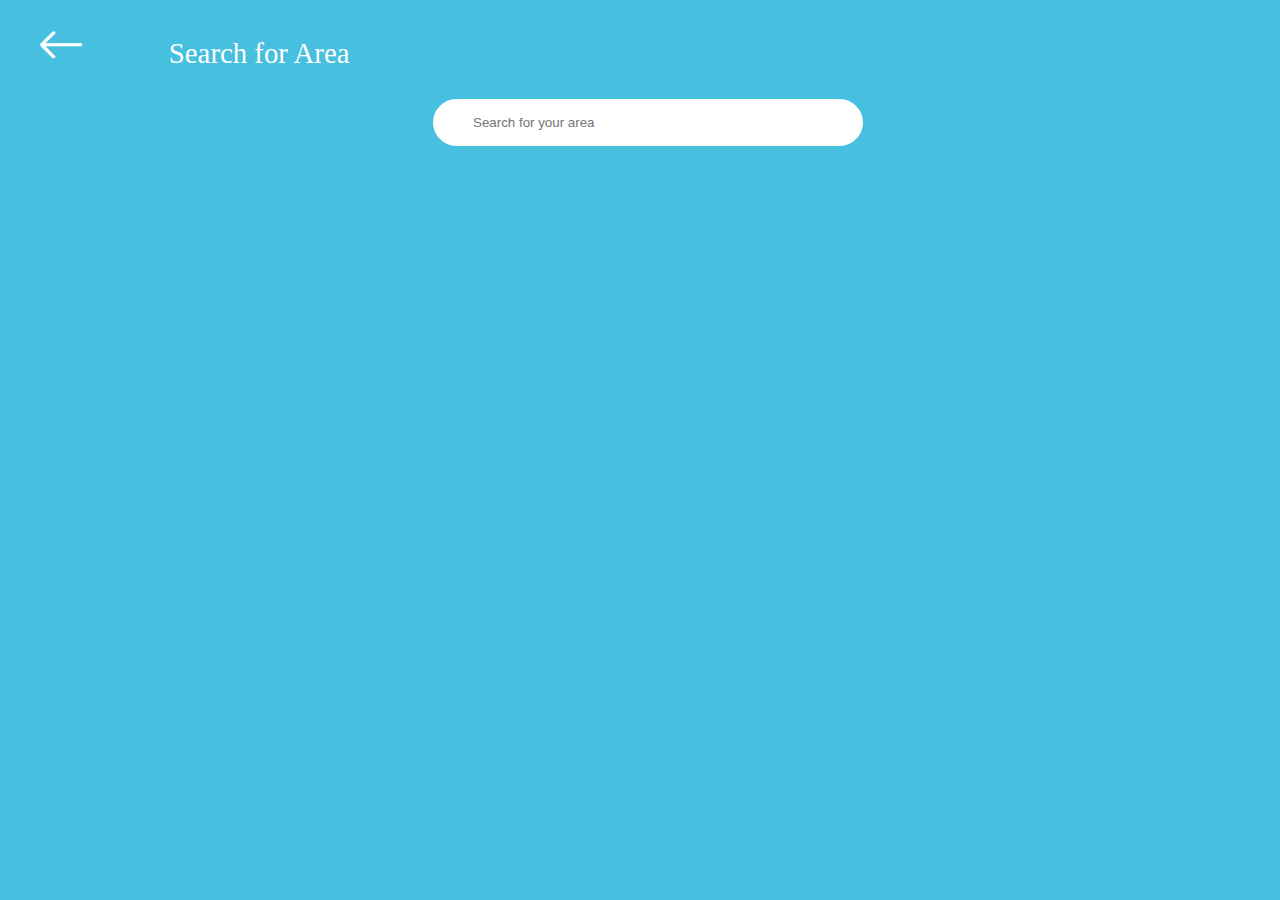
==== desktop1.html @ e2bc6408 "Frontend" ====
<!DOCTYPE html>
<html lang="en">
<head>
    <meta charset="UTF-8">
    <meta name="viewport" content="width=device-width, initial-scale=1.0">
    <link rel="stylesheet" href="desktop1.css">
    <title>Search for Area</title>
</head>
<body>
    <div style="display: inline-block;">
        <a href="index.html" class="arrow"><i class="bi bi-arrow-left"></i></a>
    </div>
    <div style="display: inline-block;" class="area">
        <p>Search for Area</p>
    </div>

    <div class="input">
        <input type="text" placeholder="Search for your area">
        <!-- <i class="bi bi-search"></i> -->
    </div>
</body>
</html>
---- desktop1.css ----
@import url("https://cdn.jsdelivr.net/npm/bootstrap-icons@1.11.3/font/bootstrap-icons.min.css");

body{
    background-color: #47BFDF;
    height: 100%;
    width: 100%;
}
.arrow{
    font-size: 3rem;
    color: white;
    padding-left: 1.8rem;
    padding-block-start: 7rem;
}
div{
    display: flex;
    flex-direction: row;
}
.area{
    margin-inline-start: 5rem;
}
p{
    color: white;
    font-size: 1.8rem;
}
.input > input{
    margin: 0 auto;
    border-radius: 2.5rem;
    padding: 1rem 2.5rem;
    border: none;
    width: 350px;
}

.input>i {
    font-size: 1.2rem;
    position: relative;
    left: -36.5rem;
    top: .8rem;
}
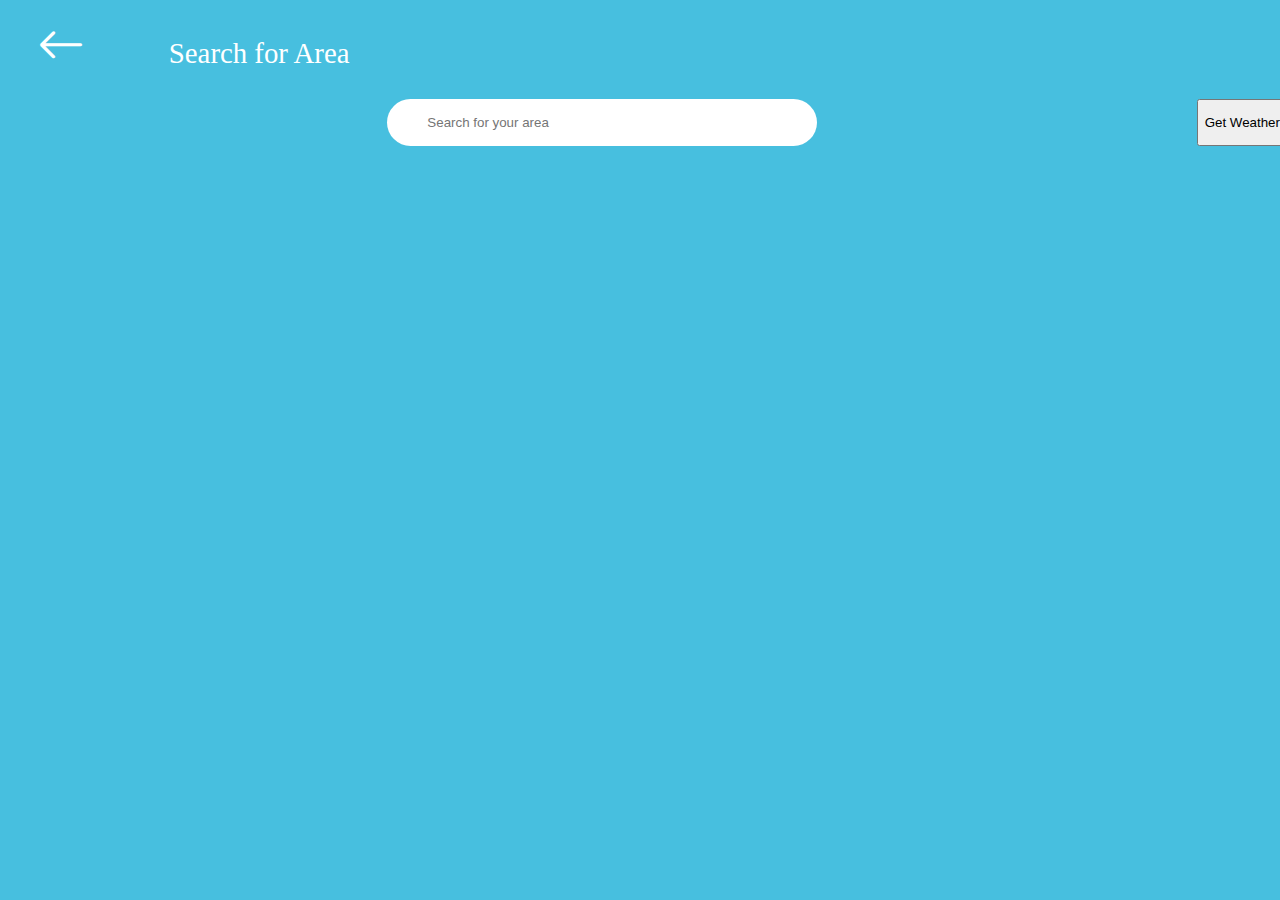
==== commit 40257c42: "Home Page Fix" ====
--- a/desktop1.html
+++ b/desktop1.html
@@ -15,8 +15,39 @@
     </div>
 
     <div class="input">
-        <input type="text" placeholder="Search for your area">
+        <input type="text" id="city" placeholder="Search for your area">
+        <button onclick="getWeather()">Get Weather</button>
+        <h3 id="weatherResult"></h3>
         <!-- <i class="bi bi-search"></i> -->
     </div>
+
+    <script>
+        const apiKey = "1e83e3fbbba4a5024d44e6f4d43ec4d5";
+
+        async function getWeather() {
+            const city = document.getElementById("city").value;
+            if (!city) {
+                alert("Please enter a city name");
+                return;
+            }
+
+            const url = `https://api.openweathermap.org/data/2.5/weather?q=${city}&appid=${apiKey}&units=metric`;
+            
+            try {
+                const response = await fetch(url);
+                const data = await response.json();
+
+                if (data.cod !== 200) {
+                    document.getElementById("weatherResult").innerText = "City not found!";
+                    return;
+                }
+
+                document.getElementById("weatherResult").innerText = 
+                    `Temperature in ${data.name}: ${data.main.temp}°C, ${data.weather[0].description}`;
+            } catch (error) {
+                console.error("Error fetching weather data:", error);
+            }
+        }
+    </script>
 </body>
 </html>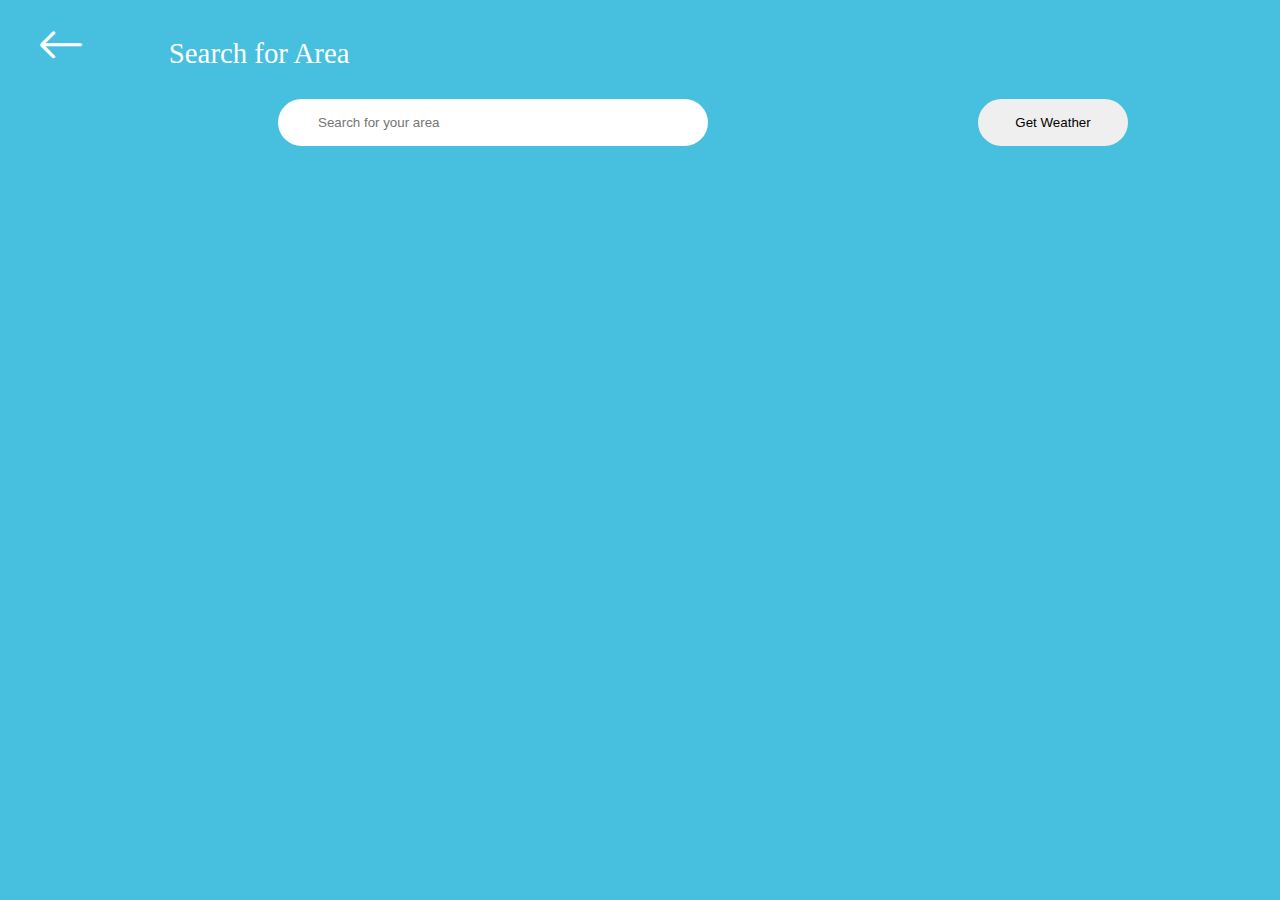
==== commit 59813f12: "Functionality" ====
--- a/desktop1.html
+++ b/desktop1.html
@@ -20,8 +20,25 @@
         <h3 id="weatherResult"></h3>
         <!-- <i class="bi bi-search"></i> -->
     </div>
+        <img id="sunnyImage" src="https://w7.pngwing.com/pngs/159/217/png-transparent-weather-sun-shine-sunny-icon.png" alt="Sunny">
+        <img id="cloud" src="https://cdn1.iconfinder.com/data/icons/weather-429/64/weather_icons_color-02-512.png" alt="clouds">
+    <div class="grid-container" id="weatherGrid">
+        <div class="grid-item"><strong>City:</strong> <span id="cityName"></span></div>
+        <div class="grid-item"><strong>Temperature:</strong> <span id="temp"></span>°C</div>
+        <div class="grid-item"><strong>Feels Like:</strong> <span id="feelsLike"></span>°C</div>
+        <div class="grid-item"><strong>Min Temp:</strong> <span id="tempMin"></span>°C</div>
+        <div class="grid-item"><strong>Max Temp:</strong> <span id="tempMax"></span>°C</div>
+        <div class="grid-item"><strong>Humidity:</strong> <span id="humidity"></span>%</div>
+        <div class="grid-item"><strong>Weather:</strong> <span id="description"></span></div>
+        <div class="grid-item"><strong>Wind Speed:</strong> <span id="windSpeed"></span> m/s</div>
+      </div>
+      
 
     <script>
+        // function showGrid() {
+        //     const grid = document.getElementById("grid");
+        //     grid.style.display = "grid"; // Show the grid
+        // }
         const apiKey = "1e83e3fbbba4a5024d44e6f4d43ec4d5";
 
         async function getWeather() {
@@ -42,8 +59,29 @@
                     return;
                 }
 
-                document.getElementById("weatherResult").innerText = 
-                    `Temperature in ${data.name}: ${data.main.temp}°C, ${data.weather[0].description}`;
+                document.getElementById("cityName").innerText = data.name;
+                document.getElementById("temp").innerText = data.main.temp;
+                document.getElementById("feelsLike").innerText = data.main.feels_like;
+                document.getElementById("tempMin").innerText = data.main.temp_min;
+                document.getElementById("tempMax").innerText = data.main.temp_max;
+                document.getElementById("humidity").innerText = data.main.humidity;
+                document.getElementById("description").innerText = data.weather[0].description;
+                document.getElementById("windSpeed").innerText = data.wind.speed;
+
+                // Show the grid
+                document.getElementById("weatherGrid").style.display = "grid";
+
+                if (data.main.temp > 10) {
+                    document.getElementById("sunnyImage").style.display = "block";
+                } else if (data.main.temp < 10) {
+                    document.getElementById("cloud").style.display = "block";
+                } else {
+                    document.getElementById("sunnyImage").style.display = "none";
+                    
+                }
+                // document.getElementById("weatherResult").innerText = 
+                //     `Temperature in ${data.name}: ${data.main.temp}°C, Feels like: ${data.main.feels_like}°C, Min Temp: ${data.main.temp_min}°C, Max Temp: ${data.main.temp_max}°C, Humidity: ${data.main.humidity}, ${data.weather[0].description}, Wind Speed: ${data.wind.speed}`;
+                // document.getElementById("weatherResult").innerText = JSON.stringify(data, null, 2);
             } catch (error) {
                 console.error("Error fetching weather data:", error);
             }
--- a/desktop1.css
+++ b/desktop1.css
@@ -36,3 +36,48 @@
     left: -36.5rem;
     top: .8rem;
 }
+button{
+    width: 150px;
+    margin-right: 10rem;
+    border-radius: 2.5rem;
+    border: none;
+}
+.grid-container {
+    /* display: grid; */
+    display: none;
+    grid-template-rows: 50px 50px 50px; /* 3 rows of 100px each */
+    grid-template-columns: 1fr 1fr; /* 2 equal columns */
+    gap: 10px;
+    /* width: 450px; */
+    /* border: 2px solid black; */
+    /* margin: 0 auto; */
+    margin-top: 1.7rem;
+  }
+  
+  .grid-item {
+    background-color: lightblue;
+    text-align: center;
+    padding: 20px;
+    font-size: 20px;
+    border: 1px solid #000;
+    /* margin-inline: 3rem; */
+   
+  }
+  .grid-item:hover{
+    background-color: rgb(43, 43, 241);
+  }
+  #sunnyImage {
+    display: none; /* Hidden by default */
+    width: 100px;
+    height: 100px;
+    margin: 0 auto;
+    margin-top: 1rem;
+} 
+#cloud{
+    display: none; /* Hidden by default */
+    width: 100px;
+    height: 100px;
+    margin: 0 auto;
+    margin-top: 1rem;
+}
+  
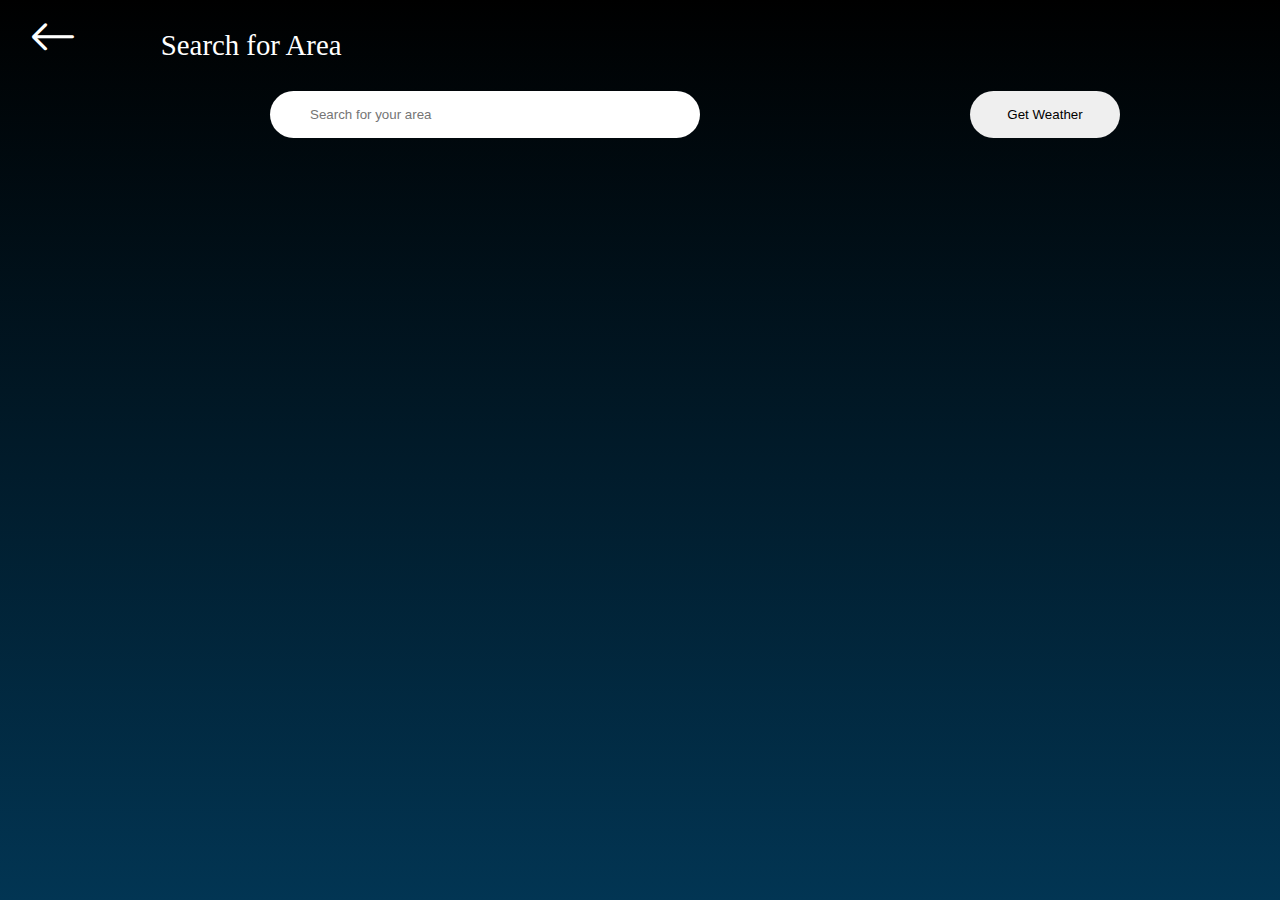
==== commit 892a4f23: "Styling" ====
--- a/desktop1.html
+++ b/desktop1.html
@@ -20,32 +20,36 @@
         <h3 id="weatherResult"></h3>
         <!-- <i class="bi bi-search"></i> -->
     </div>
-        <img id="sunnyImage" src="https://w7.pngwing.com/pngs/159/217/png-transparent-weather-sun-shine-sunny-icon.png" alt="Sunny">
-        <img id="cloud" src="https://cdn1.iconfinder.com/data/icons/weather-429/64/weather_icons_color-02-512.png" alt="clouds">
-    <div class="grid-container" id="weatherGrid">
-        <div class="grid-item"><strong>City:</strong> <span id="cityName"></span></div>
-        <div class="grid-item"><strong>Temperature:</strong> <span id="temp"></span>°C</div>
-        <div class="grid-item"><strong>Feels Like:</strong> <span id="feelsLike"></span>°C</div>
-        <div class="grid-item"><strong>Min Temp:</strong> <span id="tempMin"></span>°C</div>
-        <div class="grid-item"><strong>Max Temp:</strong> <span id="tempMax"></span>°C</div>
-        <div class="grid-item"><strong>Humidity:</strong> <span id="humidity"></span>%</div>
-        <div class="grid-item"><strong>Weather:</strong> <span id="description"></span></div>
-        <div class="grid-item"><strong>Wind Speed:</strong> <span id="windSpeed"></span> m/s</div>
-      </div>
+        <div class="cont" style="display: none;">
+            <div class="imgs">
+                <img id="sunnyImage" src="https://yakuphantonintshi.github.io/myimages/Images/sunny-removebg-preview.png" alt="Sunny" suncloud>
+                <img id="cloud" src="https://cdn1.iconfinder.com/data/icons/weather-429/64/weather_icons_color-02-512.png" alt="clouds" suncloud>
+            </div>
+            <div class="grid-container" id="weatherGrid">
+            <div class="grid-item"><strong><span id="cityName"></span></strong> </div>
+            <div class="grid-item"><strong><span id="temp"></span></strong></div>
+            <!-- <div class="grid-item"><strong>Feels Like:</strong> <span id="feelsLike"></span>°C</div> -->
+            <div class="grid-item"><strong class="title">Min Temp: </strong><span id="tempMin"></span></div>
+            <div class="grid-item"><strong class="title">Max Temp: </strong> <span id="tempMax"></span></div>
+            <!-- <div class="grid-item"><strong>Humidity:</strong> <span id="humidity"></span>%</div> -->
+            <div class="grid-item"><strong class="title">Weather: </strong> <span id="description"></span></div>
+            <div class="grid-item"><strong class="title">Wind Speed:</strong> <span id="windSpeed"></span> </div>
+            </div>
+        </div>
+
       
 
     <script>
-        // function showGrid() {
-        //     const grid = document.getElementById("grid");
-        //     grid.style.display = "grid"; // Show the grid
-        // }
         const apiKey = "1e83e3fbbba4a5024d44e6f4d43ec4d5";
 
         async function getWeather() {
             const city = document.getElementById("city").value;
             if (!city) {
                 alert("Please enter a city name");
+                document.querySelector(".cont").style.display = "none"
                 return;
+            } else{
+
             }
 
             const url = `https://api.openweathermap.org/data/2.5/weather?q=${city}&appid=${apiKey}&units=metric`;
@@ -60,28 +64,30 @@
                 }
 
                 document.getElementById("cityName").innerText = data.name;
-                document.getElementById("temp").innerText = data.main.temp;
-                document.getElementById("feelsLike").innerText = data.main.feels_like;
-                document.getElementById("tempMin").innerText = data.main.temp_min;
-                document.getElementById("tempMax").innerText = data.main.temp_max;
-                document.getElementById("humidity").innerText = data.main.humidity;
+                document.getElementById("temp").innerText = `${data.main.temp}°C`;
+                // document.getElementById("feelsLike").innerText = data.main.feels_like;
+                document.getElementById("tempMin").innerText = `${data.main.temp_min}°C`;
+                document.getElementById("tempMax").innerText = `${data.main.temp_max}°C`;
+                // document.getElementById("humidity").innerText = data.main.humidity;
                 document.getElementById("description").innerText = data.weather[0].description;
-                document.getElementById("windSpeed").innerText = data.wind.speed;
+                document.getElementById("windSpeed").innerText = ` ${data.wind.speed}m/s`;
 
-                // Show the grid
                 document.getElementById("weatherGrid").style.display = "grid";
 
                 if (data.main.temp > 10) {
+                    document.querySelector(".cont").style.display = "flex"
+                    document.getElementById("cloud").style.display = "none";
                     document.getElementById("sunnyImage").style.display = "block";
+
                 } else if (data.main.temp < 10) {
+                    document.querySelector(".cont").style.display = "flex"
+                    document.getElementById("sunnyImage").style.display = "none";
                     document.getElementById("cloud").style.display = "block";
+
                 } else {
                     document.getElementById("sunnyImage").style.display = "none";
                     
                 }
-                // document.getElementById("weatherResult").innerText = 
-                //     `Temperature in ${data.name}: ${data.main.temp}°C, Feels like: ${data.main.feels_like}°C, Min Temp: ${data.main.temp_min}°C, Max Temp: ${data.main.temp_max}°C, Humidity: ${data.main.humidity}, ${data.weather[0].description}, Wind Speed: ${data.wind.speed}`;
-                // document.getElementById("weatherResult").innerText = JSON.stringify(data, null, 2);
             } catch (error) {
                 console.error("Error fetching weather data:", error);
             }
--- a/desktop1.css
+++ b/desktop1.css
@@ -1,9 +1,13 @@
 @import url("https://cdn.jsdelivr.net/npm/bootstrap-icons@1.11.3/font/bootstrap-icons.min.css");
 
 body{
-    background-color: #47BFDF;
-    height: 100%;
-    width: 100%;
+    background-image: linear-gradient(#000000, #023553);
+    height: 100dvh;
+    max-width: 100dvw;
+    padding-inline: 5rem;
+    margin: 0;
+    padding: 0;
+
 }
 .arrow{
     font-size: 3rem;
@@ -43,41 +47,58 @@
     border: none;
 }
 .grid-container {
-    /* display: grid; */
     display: none;
-    grid-template-rows: 50px 50px 50px; /* 3 rows of 100px each */
-    grid-template-columns: 1fr 1fr; /* 2 equal columns */
-    gap: 10px;
-    /* width: 450px; */
-    /* border: 2px solid black; */
-    /* margin: 0 auto; */
-    margin-top: 1.7rem;
+    width: 350px;
+    grid-template-columns: repeat(2, 1fr);
   }
   
   .grid-item {
-    background-color: lightblue;
-    text-align: center;
-    padding: 20px;
-    font-size: 20px;
-    border: 1px solid #000;
-    /* margin-inline: 3rem; */
-   
-  }
-  .grid-item:hover{
-    background-color: rgb(43, 43, 241);
-  }
+    padding: 10px;
+    font-size: 10px;
+}
+
   #sunnyImage {
-    display: none; /* Hidden by default */
+    display: none;
     width: 100px;
     height: 100px;
-    margin: 0 auto;
-    margin-top: 1rem;
+    justify-self: center;
 } 
-#cloud{
-    display: none; /* Hidden by default */
+#cloud {
+    display: none;
     width: 100px;
     height: 100px;
-    margin: 0 auto;
-    margin-top: 1rem;
 }
+.cont{
+    margin-top: 5rem;
+    box-shadow: 2px 2px 5px black;
+    width: 40%;
+    border-radius: 10px;
+    min-height: 200px;
+    padding: 20px;
+    margin-inline: 100px;
+
+   
+}
+
+.imgs{
+    width: 40%;
+}
+
+:is(#sunnyImage, #cloud){
+    width: 10rem;
+    height: auto;
+    border-radius: 1rem;
+}
+
+:is(#cityName, #temp){
+    font-size: x-large;
+}
+
+:is(.title, #tempMin, #description, #tempMax, #windSpeed){
+    font-size: medium;
+}
+.grid-item{
+    color: white;
+}
+
   
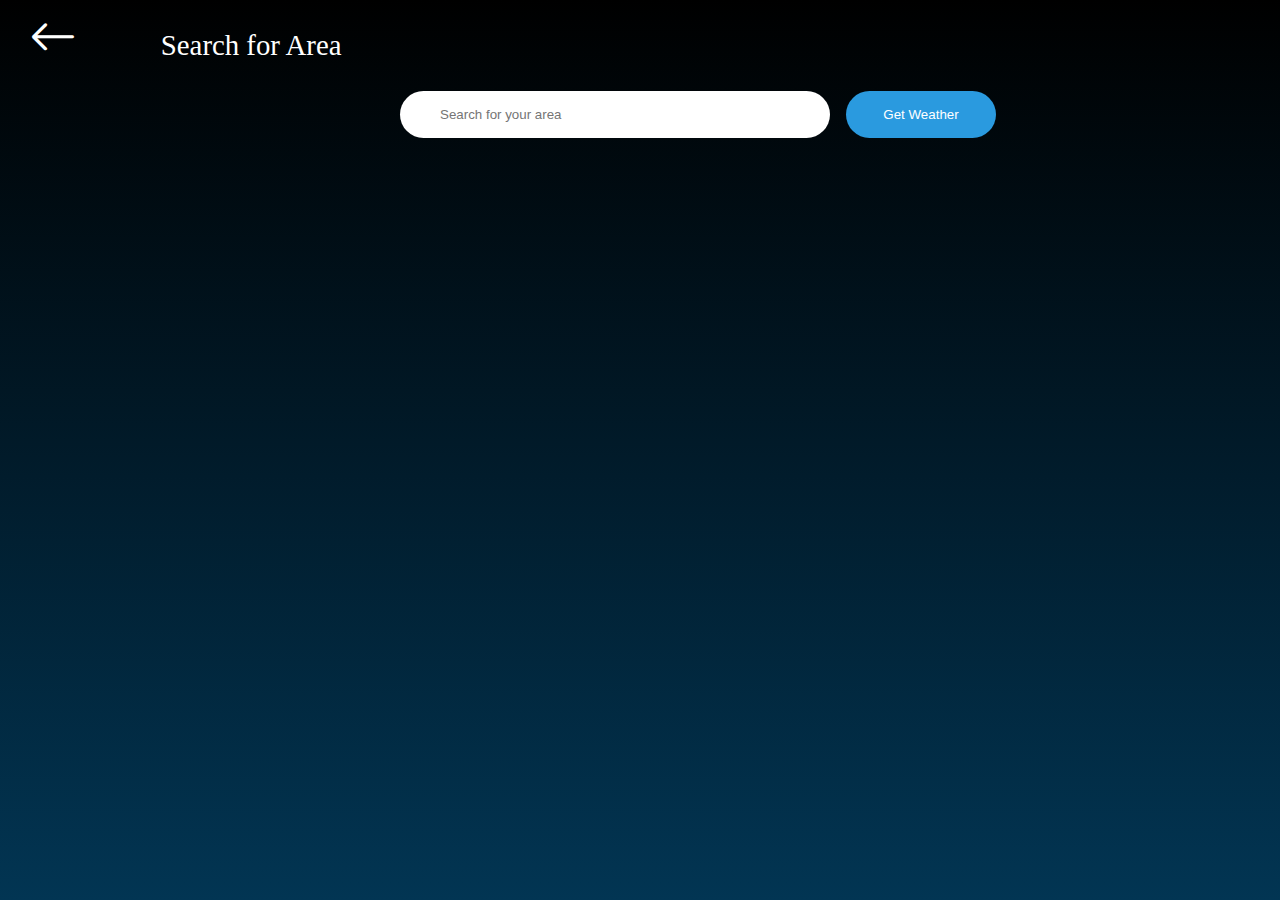
==== commit 28491d98: "adding cards" ====
--- a/desktop1.html
+++ b/desktop1.html
@@ -1,97 +1,153 @@
 <!DOCTYPE html>
 <html lang="en">
-<head>
-    <meta charset="UTF-8">
-    <meta name="viewport" content="width=device-width, initial-scale=1.0">
-    <link rel="stylesheet" href="desktop1.css">
+  <head>
+    <meta charset="UTF-8" />
+    <meta name="viewport" content="width=device-width, initial-scale=1.0" />
+    <link rel="stylesheet" href="desktop1.css" />
     <title>Search for Area</title>
-</head>
-<body>
-    <div style="display: inline-block;">
-        <a href="index.html" class="arrow"><i class="bi bi-arrow-left"></i></a>
+  </head>
+  <body>
+    <div style="display: inline-block">
+      <a href="index.html" class="arrow"><i class="bi bi-arrow-left"></i></a>
     </div>
-    <div style="display: inline-block;" class="area">
-        <p>Search for Area</p>
+    <div style="display: inline-block" class="area">
+      <p>Search for Area</p>
     </div>
 
     <div class="input">
-        <input type="text" id="city" placeholder="Search for your area">
-        <button onclick="getWeather()">Get Weather</button>
-        <h3 id="weatherResult"></h3>
-        <!-- <i class="bi bi-search"></i> -->
+      <input type="text" id="city" placeholder="Search for your area" />
+      <button class="weather" onclick="getWeather()">Get Weather</button>
+      <h3 id="weatherResult"></h3>
+      <!-- <i class="bi bi-search"></i> -->
     </div>
-        <div class="cont" style="display: none;">
-            <div class="imgs">
-                <img id="sunnyImage" src="https://yakuphantonintshi.github.io/myimages/Images/sunny-removebg-preview.png" alt="Sunny" suncloud>
-                <img id="cloud" src="https://cdn1.iconfinder.com/data/icons/weather-429/64/weather_icons_color-02-512.png" alt="clouds" suncloud>
-            </div>
-            <div class="grid-container" id="weatherGrid">
-            <div class="grid-item"><strong><span id="cityName"></span></strong> </div>
-            <div class="grid-item"><strong><span id="temp"></span></strong></div>
-            <!-- <div class="grid-item"><strong>Feels Like:</strong> <span id="feelsLike"></span>°C</div> -->
-            <div class="grid-item"><strong class="title">Min Temp: </strong><span id="tempMin"></span></div>
-            <div class="grid-item"><strong class="title">Max Temp: </strong> <span id="tempMax"></span></div>
-            <!-- <div class="grid-item"><strong>Humidity:</strong> <span id="humidity"></span>%</div> -->
-            <div class="grid-item"><strong class="title">Weather: </strong> <span id="description"></span></div>
-            <div class="grid-item"><strong class="title">Wind Speed:</strong> <span id="windSpeed"></span> </div>
-            </div>
+    <div class="cont" style="display: none">
+      <div class="imgs">
+        <img
+          id="sunnyImage"
+          src="https://yakuphantonintshi.github.io/myimages/Images/sunny-removebg-preview.png"
+          alt="Sunny"
+          suncloud
+        />
+        <img
+          id="cloud"
+          src="https://cdn1.iconfinder.com/data/icons/weather-429/64/weather_icons_color-02-512.png"
+          alt="clouds"
+          suncloud
+        />
+      </div>
+      <div>
+      <div class="grid-container" id="weatherGrid">
+        <div class="grid-item">
+          <strong><span id="cityName"></span></strong>
         </div>
-
-      
+        <div class="grid-item">
+          <strong><span id="temp"></span></strong>
+        </div>
+        <!-- <div class="grid-item"><strong>Feels Like:</strong> <span id="feelsLike"></span>°C</div> -->
+        <div class="grid-item">
+          <strong class="title">Min Temp: </strong><span id="tempMin"></span>
+        </div>
+        <div class="grid-item">
+          <strong class="title">Max Temp: </strong> <span id="tempMax"></span>
+        </div>
+        <!-- <div class="grid-item"><strong>Humidity:</strong> <span id="humidity"></span>%</div> -->
+        <div class="grid-item">
+          <strong class="title">Weather: </strong>
+          <span id="description"></span>
+        </div>
+        <div class="grid-item">
+          <strong class="title">Wind Speed:</strong>
+          <span id="windSpeed"></span>
+        </div>
+      </div>
+    </div>
+    <div class="cards">
+      <div class="card" style="width: 250px">
+        <div class="card-body">
+          <h5 class="card-title"><i class="bi bi-wind"></i> Wind Speed</h5>
+          <p class="card-text">Some quick example text.</p>
+        </div>
+      </div>
+      <div class="card" style="width: 250px">
+        <div class="card-body">
+          <h5 class="card-title"><i class="bi bi-wind"></i>Rainfall</h5>
+          <p class="card-text">Some quick example text.</p>
+        </div>
+      </div>
+      <div class="card" style="width: 250px">
+        <div class="card-body">
+          <h5 class="card-title">
+            <i class="bi bi-droplet"></i><br />Humidity
+          </h5>
+          <p class="card-text">Some quick example text.</p>
+        </div>
+      </div>
+      <div class="card" style="width: 250px">
+        <div class="card-body">
+          <h5 class="card-title">Card title</h5>
+          <p class="card-text">Some quick example text.</p>
+        </div>
+      </div>
+    </div>
+    </div>
 
     <script>
-        const apiKey = "1e83e3fbbba4a5024d44e6f4d43ec4d5";
+      const apiKey = "1e83e3fbbba4a5024d44e6f4d43ec4d5";
 
-        async function getWeather() {
-            const city = document.getElementById("city").value;
-            if (!city) {
-                alert("Please enter a city name");
-                document.querySelector(".cont").style.display = "none"
-                return;
-            } else{
+      async function getWeather() {
+        const city = document.getElementById("city").value;
+        if (!city) {
+          alert("Please enter a city name");
+          document.querySelector(".cont").style.display = "none";
+          return;
+        } else {
+        }
 
-            }
+        const url = `https://api.openweathermap.org/data/2.5/weather?q=${city}&appid=${apiKey}&units=metric`;
 
-            const url = `https://api.openweathermap.org/data/2.5/weather?q=${city}&appid=${apiKey}&units=metric`;
-            
-            try {
-                const response = await fetch(url);
-                const data = await response.json();
+        try {
+          const response = await fetch(url);
+          const data = await response.json();
 
-                if (data.cod !== 200) {
-                    document.getElementById("weatherResult").innerText = "City not found!";
-                    return;
-                }
+          if (data.cod !== 200) {
+            document.getElementById("weatherResult").innerText =
+              "City not found!";
+            return;
+          }
 
-                document.getElementById("cityName").innerText = data.name;
-                document.getElementById("temp").innerText = `${data.main.temp}°C`;
-                // document.getElementById("feelsLike").innerText = data.main.feels_like;
-                document.getElementById("tempMin").innerText = `${data.main.temp_min}°C`;
-                document.getElementById("tempMax").innerText = `${data.main.temp_max}°C`;
-                // document.getElementById("humidity").innerText = data.main.humidity;
-                document.getElementById("description").innerText = data.weather[0].description;
-                document.getElementById("windSpeed").innerText = ` ${data.wind.speed}m/s`;
+          document.getElementById("cityName").innerText = data.name;
+          document.getElementById("temp").innerText = `${data.main.temp}°C`;
+          // document.getElementById("feelsLike").innerText = data.main.feels_like;
+          document.getElementById(
+            "tempMin"
+          ).innerText = `${data.main.temp_min}°C`;
+          document.getElementById(
+            "tempMax"
+          ).innerText = `${data.main.temp_max}°C`;
+          // document.getElementById("humidity").innerText = data.main.humidity;
+          document.getElementById("description").innerText =
+            data.weather[0].description;
+          document.getElementById(
+            "windSpeed"
+          ).innerText = ` ${data.wind.speed}m/s`;
 
-                document.getElementById("weatherGrid").style.display = "grid";
+          document.getElementById("weatherGrid").style.display = "grid";
 
-                if (data.main.temp > 10) {
-                    document.querySelector(".cont").style.display = "flex"
-                    document.getElementById("cloud").style.display = "none";
-                    document.getElementById("sunnyImage").style.display = "block";
-
-                } else if (data.main.temp < 10) {
-                    document.querySelector(".cont").style.display = "flex"
-                    document.getElementById("sunnyImage").style.display = "none";
-                    document.getElementById("cloud").style.display = "block";
-
-                } else {
-                    document.getElementById("sunnyImage").style.display = "none";
-                    
-                }
-            } catch (error) {
-                console.error("Error fetching weather data:", error);
-            }
+          if (data.main.temp > 10) {
+            document.querySelector(".cont").style.display = "flex";
+            document.getElementById("cloud").style.display = "none";
+            document.getElementById("sunnyImage").style.display = "block";
+          } else if (data.main.temp < 10) {
+            document.querySelector(".cont").style.display = "flex";
+            document.getElementById("sunnyImage").style.display = "none";
+            document.getElementById("cloud").style.display = "block";
+          } else {
+            document.getElementById("sunnyImage").style.display = "none";
+          }
+        } catch (error) {
+          console.error("Error fetching weather data:", error);
         }
+      }
     </script>
-</body>
-</html>+  </body>
+</html>
--- a/desktop1.css
+++ b/desktop1.css
@@ -27,11 +27,13 @@
     font-size: 1.8rem;
 }
 .input > input{
-    margin: 0 auto;
+    /* margin: 0 auto; */
     border-radius: 2.5rem;
     padding: 1rem 2.5rem;
     border: none;
     width: 350px;
+    margin-left: 25rem;
+    margin-right: 1rem;
 }
 
 .input>i {
@@ -76,9 +78,20 @@
     min-height: 200px;
     padding: 20px;
     margin-inline: 100px;
-
+    /* display: grid;
+    grid-template-rows: 1fr;
+    grid-template-columns: 1fr 1fr; */
    
 }
+   
+    .cards {
+        display: grid; /* Set the container to grid */
+        grid-template-columns: repeat(2, 1fr); /* Create 2 equal-width columns */
+        gap: 20px; /* Space between cards */
+        justify-items: center; /* Center cards within each grid item */
+        margin-left: 15rem;
+        gap: 30px;
+    }
 
 .imgs{
     width: 40%;
@@ -100,5 +113,18 @@
 .grid-item{
     color: white;
 }
+button{
+    background-color:#2a9adf;
+    color: white;
+}
 
-  
+.card-title{
+    color: white;
+}
+.card-text{
+    font-size: smaller;
+}
+.card{
+    box-shadow: 5px 5px 10px blue;
+    height: 100px;
+}
